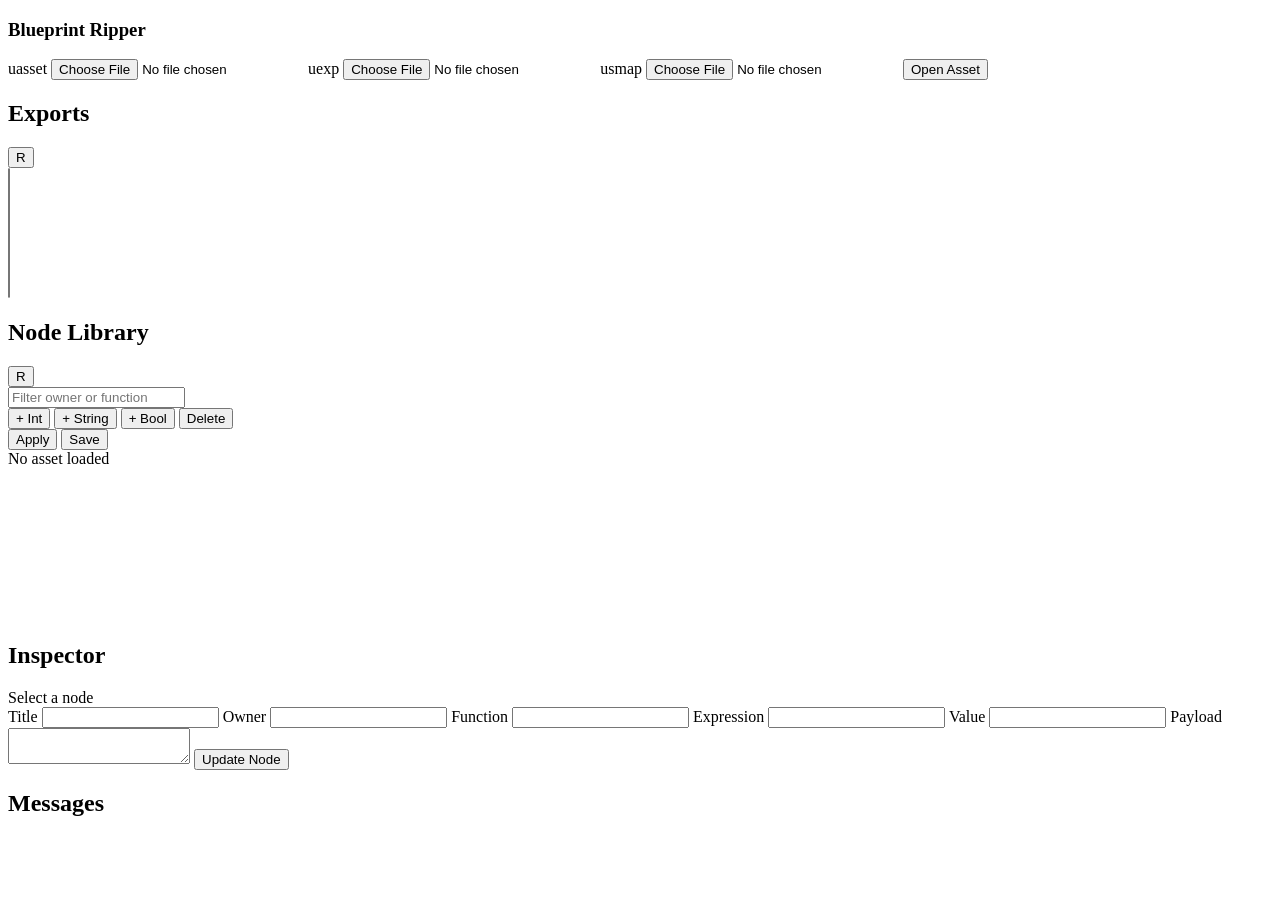
==== UEBPR/wwwroot/index.html @ 2bf86173 "feat: add web blueprint editor" ====
<!doctype html>
<html lang="en">
<head>
    <meta charset="utf-8">
    <meta name="viewport" content="width=device-width, initial-scale=1">
    <title>Blueprint Ripper</title>
    <link rel="stylesheet" href="/app/styles.css">
</head>
<body>
    <main class="app-shell">
        <aside class="sidebar">
            <section class="panel">
                <h1>Blueprint Ripper</h1>
                <label class="file-field">
                    <span>uasset</span>
                    <input id="uassetInput" type="file" accept=".uasset">
                </label>
                <label class="file-field">
                    <span>uexp</span>
                    <input id="uexpInput" type="file" accept=".uexp">
                </label>
                <label class="file-field">
                    <span>usmap</span>
                    <input id="usmapInput" type="file" accept=".usmap,.jmap,.gz">
                </label>
                <button id="openAssetButton" class="primary">Open Asset</button>
            </section>

            <section class="panel">
                <div class="panel-title">
                    <h2>Exports</h2>
                    <button id="refreshGraphButton" title="Refresh graph">R</button>
                </div>
                <select id="exportSelect" size="8"></select>
            </section>

            <section class="panel">
                <div class="panel-title">
                    <h2>Node Library</h2>
                    <button id="reloadLibraryButton" title="Reload library">R</button>
                </div>
                <input id="libraryFilter" type="search" placeholder="Filter owner or function">
                <div id="libraryList" class="library-list"></div>
            </section>
        </aside>

        <section class="workspace">
            <header class="toolbar">
                <div class="toolbar-group">
                    <button id="addIntButton" title="Add integer node">+ Int</button>
                    <button id="addStringButton" title="Add string node">+ String</button>
                    <button id="addBoolButton" title="Add bool node">+ Bool</button>
                    <button id="deleteNodeButton" title="Delete selected node">Delete</button>
                </div>
                <div class="toolbar-group">
                    <button id="applyGraphButton" class="primary" title="Compile graph changes">Apply</button>
                    <button id="saveAssetButton" title="Save asset with backup">Save</button>
                </div>
                <span id="statusText" class="status">No asset loaded</span>
            </header>

            <div class="canvas-wrap">
                <svg id="wireLayer" class="wire-layer"></svg>
                <div id="nodeLayer" class="node-layer"></div>
            </div>
        </section>

        <aside class="inspector">
            <section class="panel">
                <h2>Inspector</h2>
                <div id="inspectorEmpty" class="empty-state">Select a node</div>
                <form id="inspectorForm" class="inspector-form hidden">
                    <label>
                        <span>Title</span>
                        <input id="nodeTitleInput" type="text">
                    </label>
                    <label>
                        <span>Owner</span>
                        <input id="nodeOwnerInput" type="text">
                    </label>
                    <label>
                        <span>Function</span>
                        <input id="nodeFunctionInput" type="text">
                    </label>
                    <label>
                        <span>Expression</span>
                        <input id="nodeExpressionInput" type="text">
                    </label>
                    <label>
                        <span>Value</span>
                        <input id="nodeValueInput" type="text">
                    </label>
                    <label>
                        <span>Payload</span>
                        <textarea id="nodePayloadInput" spellcheck="false"></textarea>
                    </label>
                    <button id="updateNodeButton" type="submit" class="primary">Update Node</button>
                </form>
            </section>

            <section class="panel">
                <h2>Messages</h2>
                <div id="messages" class="messages"></div>
            </section>
        </aside>
    </main>

    <script src="/app/app.js"></script>
</body>
</html>
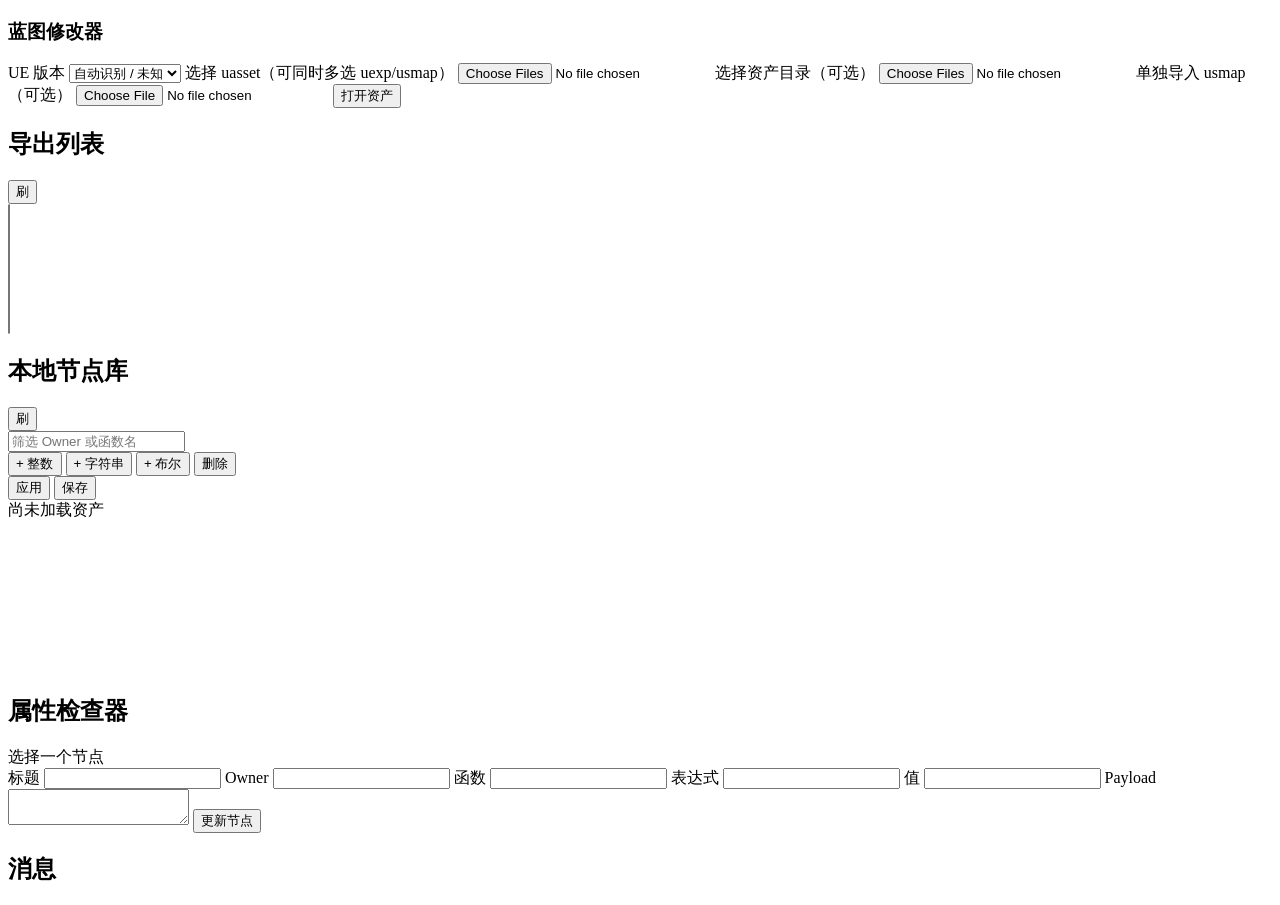
==== commit 33be199e: "feat: add ue version selection and chinese ui" ====
--- a/UEBPR/wwwroot/index.html
+++ b/UEBPR/wwwroot/index.html
@@ -1,45 +1,61 @@
 <!doctype html>
-<html lang="en">
+<html lang="zh-CN">
 <head>
     <meta charset="utf-8">
     <meta name="viewport" content="width=device-width, initial-scale=1">
-    <title>Blueprint Ripper</title>
+    <title>蓝图修改器</title>
     <link rel="stylesheet" href="/app/styles.css">
 </head>
 <body>
     <main class="app-shell">
         <aside class="sidebar">
             <section class="panel">
-                <h1>Blueprint Ripper</h1>
+                <h1>蓝图修改器</h1>
                 <label class="file-field">
-                    <span>uasset</span>
-                    <input id="uassetInput" type="file" accept=".uasset">
+                    <span>UE 版本</span>
+                    <select id="engineVersionSelect">
+                        <option value="UNKNOWN">自动识别 / 未知</option>
+                        <option value="VER_UE4_27">UE 4.27</option>
+                        <option value="VER_UE5_0">UE 5.0</option>
+                        <option value="VER_UE5_1">UE 5.1</option>
+                        <option value="VER_UE5_2">UE 5.2</option>
+                        <option value="VER_UE5_3">UE 5.3</option>
+                        <option value="VER_UE5_4">UE 5.4</option>
+                        <option value="VER_UE5_5">UE 5.5</option>
+                        <option value="VER_UE5_6">UE 5.6</option>
+                        <option value="VER_UE5_7">UE 5.7</option>
+                        <option value="VER_UE5_8">UE 5.8</option>
+                    </select>
                 </label>
                 <label class="file-field">
-                    <span>uexp</span>
-                    <input id="uexpInput" type="file" accept=".uexp">
+                    <span>选择 uasset（可同时多选 uexp/usmap）</span>
+                    <input id="assetFilesInput" type="file" accept=".uasset,.uexp,.usmap,.jmap,.gz" multiple>
                 </label>
                 <label class="file-field">
-                    <span>usmap</span>
+                    <span>选择资产目录（可选）</span>
+                    <input id="assetDirectoryInput" type="file" webkitdirectory multiple>
+                </label>
+                <label class="file-field">
+                    <span>单独导入 usmap（可选）</span>
                     <input id="usmapInput" type="file" accept=".usmap,.jmap,.gz">
                 </label>
-                <button id="openAssetButton" class="primary">Open Asset</button>
+                <button id="openAssetButton" class="primary">打开资产</button>
             </section>
 
             <section class="panel">
                 <div class="panel-title">
-                    <h2>Exports</h2>
-                    <button id="refreshGraphButton" title="Refresh graph">R</button>
+                    <h2>导出列表</h2>
+                    <button id="refreshGraphButton" title="刷新节点图">刷</button>
                 </div>
                 <select id="exportSelect" size="8"></select>
             </section>
 
             <section class="panel">
                 <div class="panel-title">
-                    <h2>Node Library</h2>
-                    <button id="reloadLibraryButton" title="Reload library">R</button>
+                    <h2>本地节点库</h2>
+                    <button id="reloadLibraryButton" title="重新加载节点库">刷</button>
                 </div>
-                <input id="libraryFilter" type="search" placeholder="Filter owner or function">
+                <input id="libraryFilter" type="search" placeholder="筛选 Owner 或函数名">
                 <div id="libraryList" class="library-list"></div>
             </section>
         </aside>
@@ -47,16 +63,16 @@
         <section class="workspace">
             <header class="toolbar">
                 <div class="toolbar-group">
-                    <button id="addIntButton" title="Add integer node">+ Int</button>
-                    <button id="addStringButton" title="Add string node">+ String</button>
-                    <button id="addBoolButton" title="Add bool node">+ Bool</button>
-                    <button id="deleteNodeButton" title="Delete selected node">Delete</button>
+                    <button id="addIntButton" title="添加整数节点">+ 整数</button>
+                    <button id="addStringButton" title="添加字符串节点">+ 字符串</button>
+                    <button id="addBoolButton" title="添加布尔节点">+ 布尔</button>
+                    <button id="deleteNodeButton" title="删除选中节点">删除</button>
                 </div>
                 <div class="toolbar-group">
-                    <button id="applyGraphButton" class="primary" title="Compile graph changes">Apply</button>
-                    <button id="saveAssetButton" title="Save asset with backup">Save</button>
+                    <button id="applyGraphButton" class="primary" title="编译节点修改">应用</button>
+                    <button id="saveAssetButton" title="保存并创建备份">保存</button>
                 </div>
-                <span id="statusText" class="status">No asset loaded</span>
+                <span id="statusText" class="status">尚未加载资产</span>
             </header>
 
             <div class="canvas-wrap">
@@ -67,11 +83,11 @@
 
         <aside class="inspector">
             <section class="panel">
-                <h2>Inspector</h2>
-                <div id="inspectorEmpty" class="empty-state">Select a node</div>
+                <h2>属性检查器</h2>
+                <div id="inspectorEmpty" class="empty-state">选择一个节点</div>
                 <form id="inspectorForm" class="inspector-form hidden">
                     <label>
-                        <span>Title</span>
+                        <span>标题</span>
                         <input id="nodeTitleInput" type="text">
                     </label>
                     <label>
@@ -79,27 +95,27 @@
                         <input id="nodeOwnerInput" type="text">
                     </label>
                     <label>
-                        <span>Function</span>
+                        <span>函数</span>
                         <input id="nodeFunctionInput" type="text">
                     </label>
                     <label>
-                        <span>Expression</span>
+                        <span>表达式</span>
                         <input id="nodeExpressionInput" type="text">
                     </label>
                     <label>
-                        <span>Value</span>
+                        <span>值</span>
                         <input id="nodeValueInput" type="text">
                     </label>
                     <label>
                         <span>Payload</span>
                         <textarea id="nodePayloadInput" spellcheck="false"></textarea>
                     </label>
-                    <button id="updateNodeButton" type="submit" class="primary">Update Node</button>
+                    <button id="updateNodeButton" type="submit" class="primary">更新节点</button>
                 </form>
             </section>
 
             <section class="panel">
-                <h2>Messages</h2>
+                <h2>消息</h2>
                 <div id="messages" class="messages"></div>
             </section>
         </aside>
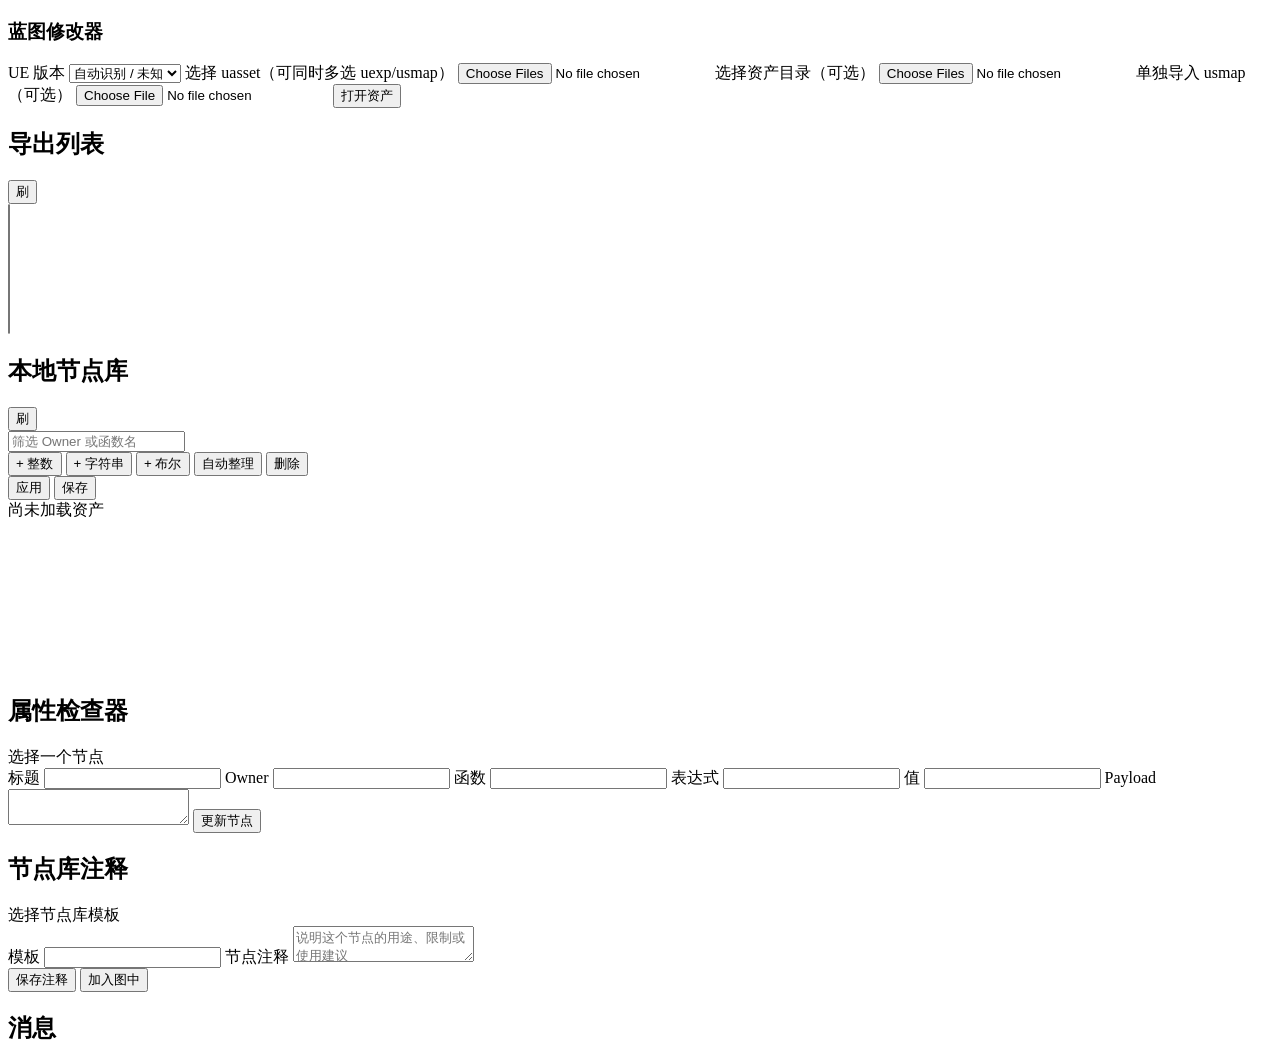
==== commit 5b5bff25: "feat: improve node editor usability" ====
--- a/UEBPR/wwwroot/index.html
+++ b/UEBPR/wwwroot/index.html
@@ -9,7 +9,7 @@
 <body>
     <main class="app-shell">
         <aside class="sidebar">
-            <section class="panel">
+            <section class="panel hero-panel">
                 <h1>蓝图修改器</h1>
                 <label class="file-field">
                     <span>UE 版本</span>
@@ -42,7 +42,7 @@
                 <button id="openAssetButton" class="primary">打开资产</button>
             </section>
 
-            <section class="panel">
+            <section class="panel export-panel">
                 <div class="panel-title">
                     <h2>导出列表</h2>
                     <button id="refreshGraphButton" title="刷新节点图">刷</button>
@@ -50,7 +50,7 @@
                 <select id="exportSelect" size="8"></select>
             </section>
 
-            <section class="panel">
+            <section class="panel library-panel">
                 <div class="panel-title">
                     <h2>本地节点库</h2>
                     <button id="reloadLibraryButton" title="重新加载节点库">刷</button>
@@ -66,6 +66,7 @@
                     <button id="addIntButton" title="添加整数节点">+ 整数</button>
                     <button id="addStringButton" title="添加字符串节点">+ 字符串</button>
                     <button id="addBoolButton" title="添加布尔节点">+ 布尔</button>
+                    <button id="autoLayoutButton" title="自动整理节点">自动整理</button>
                     <button id="deleteNodeButton" title="删除选中节点">删除</button>
                 </div>
                 <div class="toolbar-group">
@@ -114,6 +115,26 @@
                 </form>
             </section>
 
+            <section class="panel template-comment-panel">
+                <h2>节点库注释</h2>
+                <div id="templateEditorEmpty" class="empty-state">选择节点库模板</div>
+                <form id="templateEditorForm" class="inspector-form hidden">
+                    <label>
+                        <span>模板</span>
+                        <input id="templateNameInput" type="text" readonly>
+                    </label>
+                    <label>
+                        <span>节点注释</span>
+                        <textarea id="templateCommentInput" spellcheck="false" placeholder="说明这个节点的用途、限制或使用建议"></textarea>
+                    </label>
+                    <div id="pinCommentList" class="pin-comment-list"></div>
+                    <div class="button-row">
+                        <button id="saveTemplateCommentButton" type="submit" class="primary">保存注释</button>
+                        <button id="addTemplateNodeButton" type="button">加入图中</button>
+                    </div>
+                </form>
+            </section>
+
             <section class="panel">
                 <h2>消息</h2>
                 <div id="messages" class="messages"></div>
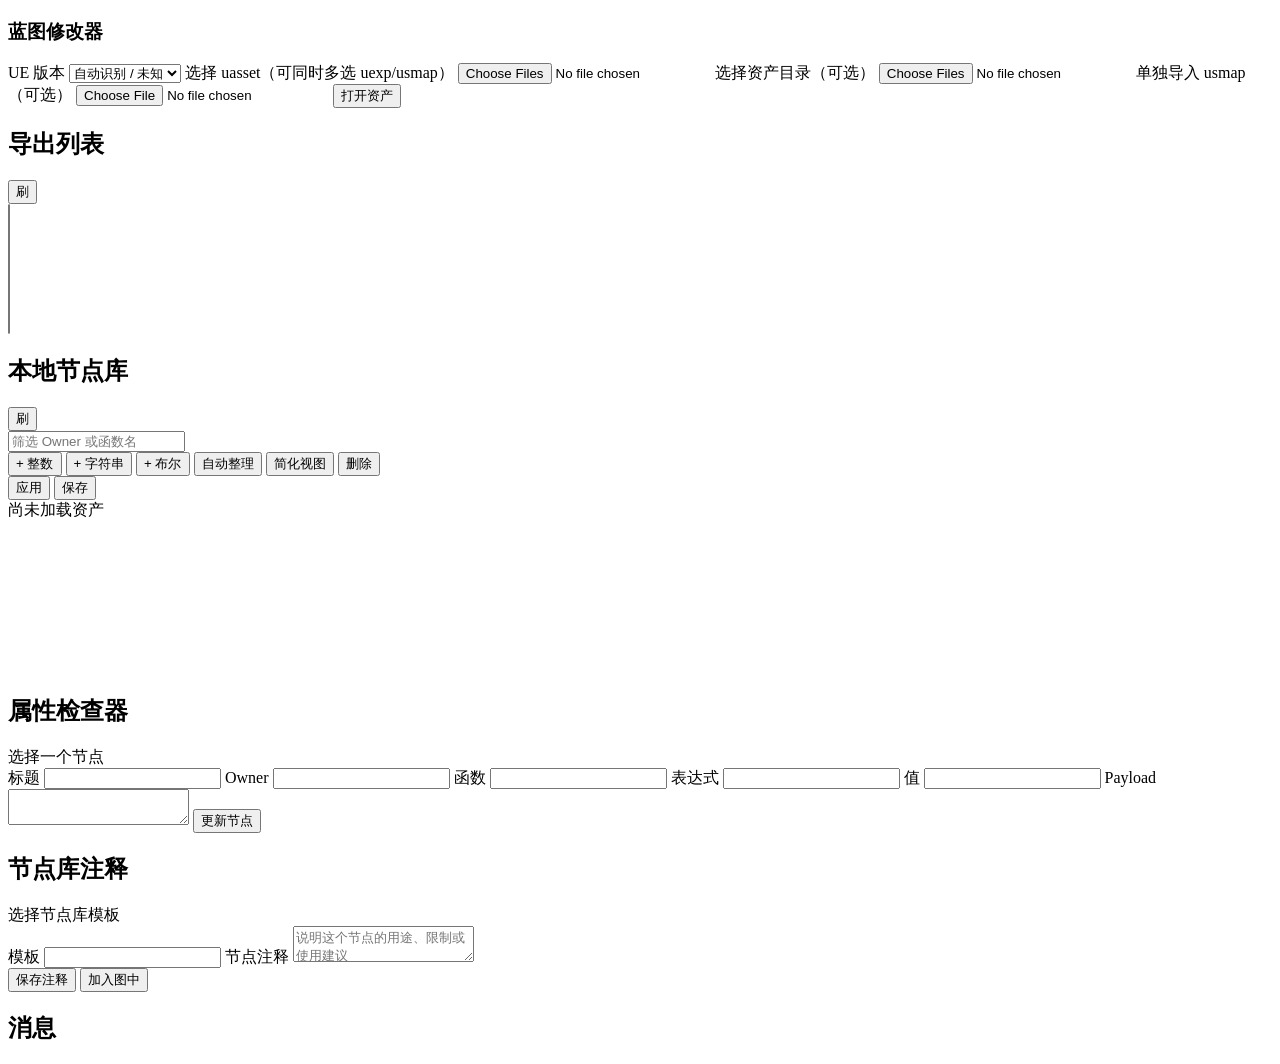
==== commit 5ce9ba39: "feat: add simplified blueprint graph view" ====
--- a/UEBPR/wwwroot/index.html
+++ b/UEBPR/wwwroot/index.html
@@ -67,6 +67,7 @@
                     <button id="addStringButton" title="添加字符串节点">+ 字符串</button>
                     <button id="addBoolButton" title="添加布尔节点">+ 布尔</button>
                     <button id="autoLayoutButton" title="自动整理节点">自动整理</button>
+                    <button id="toggleSimplifiedButton" title="切换简化/完整字节码视图">简化视图</button>
                     <button id="deleteNodeButton" title="删除选中节点">删除</button>
                 </div>
                 <div class="toolbar-group">
